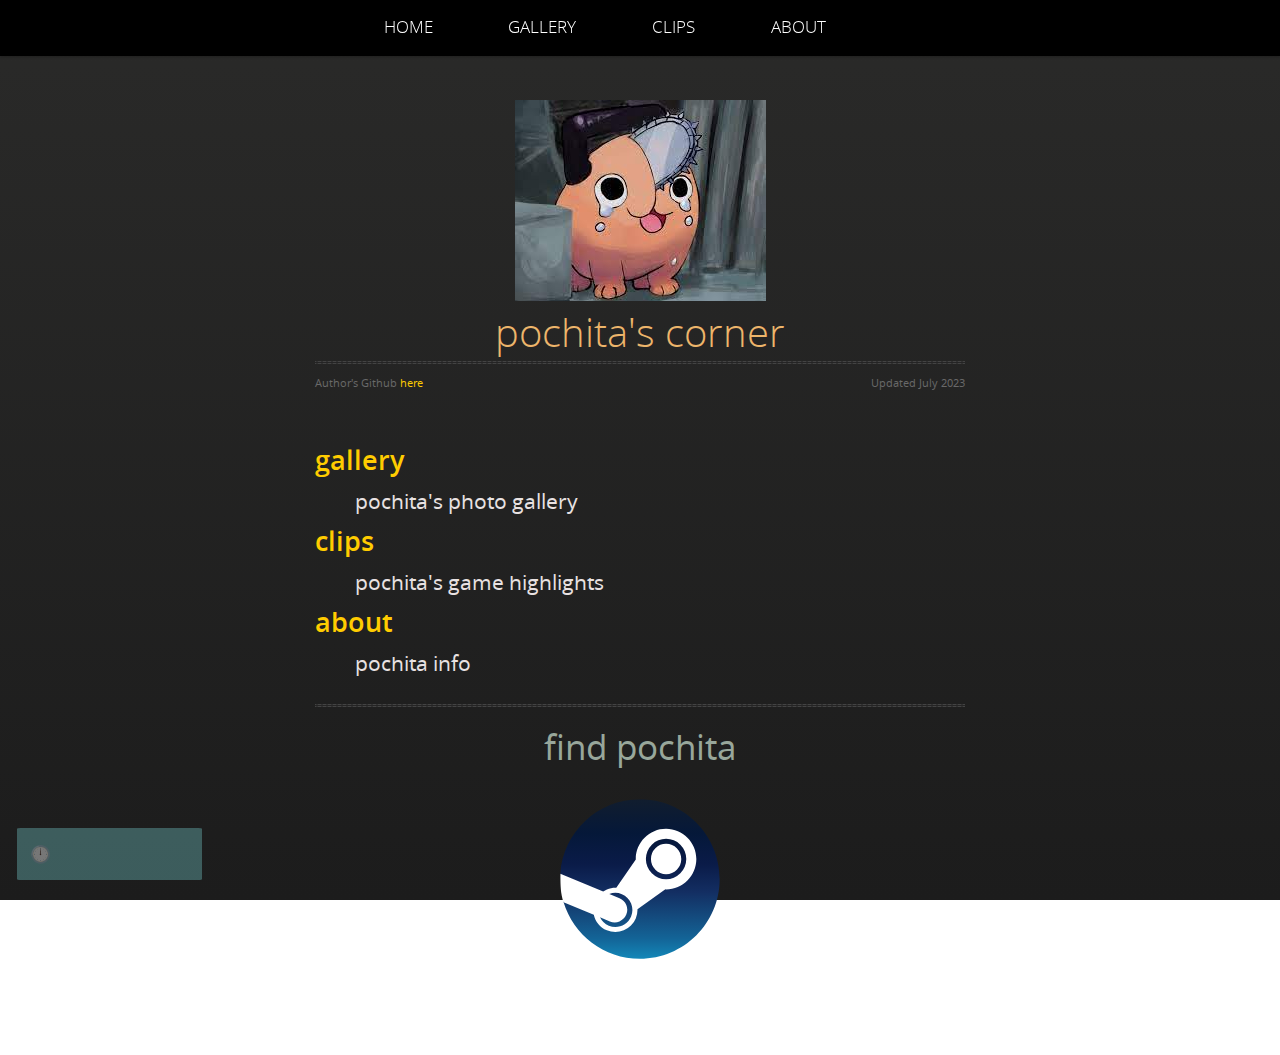
==== index.html @ b6801e61 "24JUL2023" ====
<!doctype html>
<html>
	<head>
		<meta charset = "utf-8">
		<meta http-equiv = "X-UA-Compatible" content = "chrome=1">
		<meta name = "viewport" content = "width = device-width, initial-scale = 1, maximum-scale = 1, user-scalable = no">

		<link rel = "stylesheet" href = "stylesheets/1defaultStyles.css">
		<link rel = "stylesheet" href = "stylesheets/github-dark.css">
		<link rel = "stylesheet" href = "stylesheets/scrolltoTopBtn.css">
		
		<script src = "javascripts/respond.js"> </script>
		<script src = "javascripts/jquery-1.9.0.min.js"> </script>
		
		<title> ようこそ ポチタ </title>
	</head>
  
	<body>
		<div id = "header">
			<nav>
				<li class = "topTab"> <a href = "index.html"> HOME </a> </li>
				<li class = "topTab"> <a href = "pagePhotos.html"> GALLERY </a> </li>
				<li class = "topTab"> <a href = "pageClips.html"> CLIPS </a> </li>
				<li class = "topTab"> <a href = "pageAbout.html"> ABOUT </a> </li>
			</nav>
		</div>

		<div class = "wrapper">
			<section>
				<div id = "title">
					<h1> <img src = "images/pochita1.png"> </h1>
					<h1> pochita's corner </h1>
					<hr>
					<span class="credits left"> Author's Github <a href = "https://github.com/Hank-Ng"> here </a> </span>
					<span class="credits right"> Updated July 2023 </span>
				</div>

				<h3>
					<dl>
						<dt> <a href = "pagePhotos.html"> gallery </a> </dt>
						<dd> pochita's photo gallery </dd>
						<dt> <a href = "pageClips.html"> clips </a> </dt>
						<dd> pochita's game highlights </dd>
						<dt> <a href = "pageAbout.html"> about </a> </dt>
						<dd> pochita info </dd>
					</dl>
				</h3>

				<hr>
				<center> <h2> find pochita </h2> </center> <br>
			
				<a href = "https://steamcommunity.com/id/xxxktrebel/" target = "_blank"> 
					<center> <img src = "images/steamIcon.svg" alt = "steam icon" width = 25% height = 25%> </center>
				</a>
		   
			</section>
		</div>

		<p class = timeBox> 🕛 <span id = 'time'> </span> </p>
		<script src = "javascripts/javaTime.js"> </script>

		<button class = "scrollToTopBtn showBtn" type = "button">
			<img src = "images/arrowUp.svg" border = "0" width = 16em height = 16em>
		</button>
		<script src = "javascripts/scrolltoTop.js"> </script>
	</body>
</html>
---- stylesheets/1defaultStyles.css ----
/* IMPORT FONTS */
@font-face {
  font-family: 'OpenSansLight';
  src: url("../fonts/OpenSans-Light-webfont.eot");
  src: url("../fonts/OpenSans-Light-webfont.eot?#iefix") format("embedded-opentype"), url("../fonts/OpenSans-Light-webfont.woff") format("woff"), url("../fonts/OpenSans-Light-webfont.ttf") format("truetype"), url("../fonts/OpenSans-Light-webfont.svg#OpenSansLight") format("svg");
  font-weight: normal;
  font-style: normal;
}

@font-face {
  font-family: 'OpenSansLightItalic';
  src: url("../fonts/OpenSans-LightItalic-webfont.eot");
  src: url("../fonts/OpenSans-LightItalic-webfont.eot?#iefix") format("embedded-opentype"), url("../fonts/OpenSans-LightItalic-webfont.woff") format("woff"), url("../fonts/OpenSans-LightItalic-webfont.ttf") format("truetype"), url("../fonts/OpenSans-LightItalic-webfont.svg#OpenSansLightItalic") format("svg");
  font-weight: normal;
  font-style: normal;
}

@font-face {
  font-family: 'OpenSansRegular';
  src: url("../fonts/OpenSans-Regular-webfont.eot");
  src: url("../fonts/OpenSans-Regular-webfont.eot?#iefix") format("embedded-opentype"), url("../fonts/OpenSans-Regular-webfont.woff") format("woff"), url("../fonts/OpenSans-Regular-webfont.ttf") format("truetype"), url("../fonts/OpenSans-Regular-webfont.svg#OpenSansRegular") format("svg");
  font-weight: normal;
  font-style: normal;
  -webkit-font-smoothing: antialiased;
}

@font-face {
  font-family: 'OpenSansItalic';
  src: url("../fonts/OpenSans-Italic-webfont.eot");
  src: url("../fonts/OpenSans-Italic-webfont.eot?#iefix") format("embedded-opentype"), url("../fonts/OpenSans-Italic-webfont.woff") format("woff"), url("../fonts/OpenSans-Italic-webfont.ttf") format("truetype"), url("../fonts/OpenSans-Italic-webfont.svg#OpenSansItalic") format("svg");
  font-weight: normal;
  font-style: normal;
  -webkit-font-smoothing: antialiased;
}

@font-face {
  font-family: 'OpenSansSemibold';
  src: url("../fonts/OpenSans-Semibold-webfont.eot");
  src: url("../fonts/OpenSans-Semibold-webfont.eot?#iefix") format("embedded-opentype"), url("../fonts/OpenSans-Semibold-webfont.woff") format("woff"), url("../fonts/OpenSans-Semibold-webfont.ttf") format("truetype"), url("../fonts/OpenSans-Semibold-webfont.svg#OpenSansSemibold") format("svg");
  font-weight: normal;
  font-style: normal;
  -webkit-font-smoothing: antialiased;
}

@font-face {
  font-family: 'OpenSansSemiboldItalic';
  src: url("../fonts/OpenSans-SemiboldItalic-webfont.eot");
  src: url("../fonts/OpenSans-SemiboldItalic-webfont.eot?#iefix") format("embedded-opentype"), url("../fonts/OpenSans-SemiboldItalic-webfont.woff") format("woff"), url("../fonts/OpenSans-SemiboldItalic-webfont.ttf") format("truetype"), url("../fonts/OpenSans-SemiboldItalic-webfont.svg#OpenSansSemiboldItalic") format("svg");
  font-weight: normal;
  font-style: normal;
  -webkit-font-smoothing: antialiased;
}

@font-face {
  font-family: 'OpenSansBold';
  src: url("../fonts/OpenSans-Bold-webfont.eot");
  src: url("../fonts/OpenSans-Bold-webfont.eot?#iefix") format("embedded-opentype"), url("../fonts/OpenSans-Bold-webfont.woff") format("woff"), url("../fonts/OpenSans-Bold-webfont.ttf") format("truetype"), url("../fonts/OpenSans-Bold-webfont.svg#OpenSansBold") format("svg");
  font-weight: normal;
  font-style: normal;
  -webkit-font-smoothing: antialiased;
}

@font-face {
  font-family: 'OpenSansBoldItalic';
  src: url("../fonts/OpenSans-BoldItalic-webfont.eot");
  src: url("../fonts/OpenSans-BoldItalic-webfont.eot?#iefix") format("embedded-opentype"), url("../fonts/OpenSans-BoldItalic-webfont.woff") format("woff"), url("../fonts/OpenSans-BoldItalic-webfont.ttf") format("truetype"), url("../fonts/OpenSans-BoldItalic-webfont.svg#OpenSansBoldItalic") format("svg");
  font-weight: normal;
  font-style: normal;
  -webkit-font-smoothing: antialiased;
}

/* =============================================================================
   HTML5 display definitions
   ========================================================================== */


article,
aside,
details,
figcaption,
figure,
footer,
header,
hgroup,
nav,
section,
summary {
  display: block;
}

/*
 * Corrects inline-block display not defined in IE6/7/8/9 & FF3
 */
audio,
canvas,
video {
  display: inline-block;
  *display: inline;
  *zoom: 1;
}

/* Prevents modern browsers from displaying 'audio' without controls */
audio:not([controls]) {
  display: none;
}

/* Addresses styling for 'hidden' attribute not present in IE7/8/9, FF3, S4
 * Known issue: no IE6 support */
[hidden] {
  display: none;
}

/* =============================================================================
   Base
   ========================================================================== */
/*
 * 1. Corrects text resizing oddly in IE6/7 when body font-size is set using em units
 *    http://clagnut.com/blog/348/#c790
 * 2. Prevents iOS text size adjust after orientation change, without disabling user zoom
 *    www.456bereastreet.com/archive/201012/controlling_text_size_in_safari_for_ios_without_disabling_user_zoom/
 */
html {
  font-size: 100%;
  /* 1 */
  -webkit-text-size-adjust: 100%;
  /* 2 */
  -ms-text-size-adjust: 100%;
  /* 2 */
}

/*
 * Addresses font-family inconsistency between 'textarea' and other form elements.
 */
html,
button,
input,
select,
textarea {
  font-family: sans-serif;
}

/*
 * Addresses margins handled incorrectly in IE6/7
 */
body {
  margin: 0;
}

/* =============================================================================
   Links
   ========================================================================== */
/*
 * Addresses outline displayed oddly in Chrome
 */
a:focus {
  outline: thin dotted;
}

/*
 * Improves readability when focused and also mouse hovered in all browsers
 * people.opera.com/patrickl/experiments/keyboard/test
 */
a:hover,
a:active {
  outline: 0;
}

/* FONTS */
h1 {
  font-size: 2em;
  margin: 0.67em 0;
}

h2 {
  font-size: 1.5em;
  margin: 0.83em 0;
}

h3 {
  font-size: 1.17em;
  margin: 1em 0;
}

h4 {
  font-size: 1em;
  margin: 1.33em 0;
}

h5 {
  font-size: 0.83em;
  margin: 1.67em 0;
}

h6 {
  font-size: 0.75em;
  margin: 2.33em 0;
}

/*
 * Addresses styling not present in IE7/8/9, S5, Chrome
 */
abbr[title] {
  border-bottom: 1px dotted;
}

/*
 * Addresses style set to 'bolder' in FF3+, S4/5, Chrome
*/
b,
strong {
  font-weight: bold;
}

blockquote {
  margin: 1em 40px;
}

/*
 * Addresses styling not present in S5, Chrome
 */
dfn {
  font-style: italic;
}

/*
 * Addresses styling not present in IE6/7/8/9
 */
mark {
  background: #ff0;
  color: #000;
}

/*
 * Addresses margins set differently in IE6/7
 */
p,
pre {
  margin: 1em 0;
}

/*
 * Corrects font family set oddly in IE6, S4/5, Chrome
 * en.wikipedia.org/wiki/User:Davidgothberg/Test59
 */
pre,
code,
kbd,
samp {
  font-family: monospace, serif;
  _font-family: 'courier new', monospace;
  font-size: 1em;
}

/*
 * 1. Addresses CSS quotes not supported in IE6/7
 * 2. Addresses quote property not supported in S4
 */
/* 1 */
q {
  quotes: none;
}

/* 2 */
q:before,
q:after {
  content: '';
  content: none;
}

small {
  font-size: 75%;
}

/*
 * Prevents sub and sup affecting line-height in all browsers
 * gist.github.com/413930
 */
sub,
sup {
  font-size: 75%;
  line-height: 0;
  position: relative;
  vertical-align: baseline;
}

sup {
  top: -0.5em;
}

sub {
  bottom: -0.25em;
}

/* =============================================================================
   Lists
   ========================================================================== */
/*
 * Addresses margins set differently in IE6/7
 */
dl,
menu,
ol,
ul {
  margin: 1em 0;
}

dd {
  margin: 0 0 0 40px;
}

/*
 * Addresses paddings set differently in IE6/7
 */
menu,
ol,
ul {
  padding: 0 0 0 40px;
}

/*
 * Corrects list images handled incorrectly in IE7
 */
nav ul,
nav ol {
  list-style: none;
  list-style-image: none;
}

/* =============================================================================
   Embedded content
   ========================================================================== */
/*
 * 1. Removes border when inside 'a' element in IE6/7/8/9, FF3
 * 2. Improves image quality when scaled in IE7
 *    code.flickr.com/blog/2008/11/12/on-ui-quality-the-little-things-client-side-image-resizing/
 */
img {
  border: 0;
  /* 1 */
  -ms-interpolation-mode: bicubic;
  /* 2 */
}

/*
 * Corrects overflow displayed oddly in IE9
 */
svg:not(:root) {
  overflow: hidden;
}

/* =============================================================================
   Figures
   ========================================================================== */
/*
 * Addresses margin not present in IE6/7/8/9, S5, O11
 */
figure {
  margin: 0;
}

/* =============================================================================
   Forms
   ========================================================================== */
/*
 * Corrects margin displayed oddly in IE6/7
 */
form {
  margin: 0;
}

/*
 * Define consistent border, margin, and padding
 */
fieldset {
  border: 1px solid #c0c0c0;
  margin: 0 2px;
  padding: 0.35em 0.625em 0.75em;
}

/*
 * 1. Corrects color not being inherited in IE6/7/8/9
 * 2. Corrects text not wrapping in FF3 
 * 3. Corrects alignment displayed oddly in IE6/7
 */
legend {
  border: 0;
  /* 1 */
  padding: 0;
  white-space: normal;
  /* 2 */
  *margin-left: -7px;
  /* 3 */
}

/*
 * 1. Corrects font size not being inherited in all browsers
 * 2. Addresses margins set differently in IE6/7, FF3+, S5, Chrome
 * 3. Improves appearance and consistency in all browsers
 */
button,
input,
select,
textarea {
  font-size: 100%;
  /* 1 */
  margin: 0;
  /* 2 */
  vertical-align: baseline;
  /* 3 */
}

/*
 * Addresses FF3/4 setting line-height on 'input' using !important in the UA stylesheet
 */
button,
input {
  line-height: normal;
  /* 1 */
}

/*
 * 1. Improves usability and consistency of cursor style between image-type 'input' and others
 * 2. Corrects inability to style clickable 'input' types in iOS
 * 3. Removes inner spacing in IE7 without affecting normal text inputs
 *    Known issue: inner spacing remains in IE6
 */
button,
input[type="button"],
input[type="reset"],
input[type="submit"] {
  cursor: pointer;
  /* 1 */
  -webkit-appearance: button;
  /* 2 */
  overflow: visible;
  /* 3 */
}

/*
 * Re-set default cursor for disabled elements
 */
button[disabled],
input[disabled] {
  cursor: default;
}

/*
 * 1. Addresses box sizing set to content-box in IE8/9
 * 2. Removes excess padding in IE8/9
 * 3. Removes excess padding in IE7
      Known issue: excess padding remains in IE6
 */
input[type="checkbox"],
input[type="radio"] {
  box-sizing: border-box;
  /* 1 */
  padding: 0;
  /* 2 */
  *height: 13px;
  /* 3 */
  *width: 13px;
  /* 3 */
}

/*
 * 1. Addresses appearance set to searchfield in S5, Chrome
 * 2. Addresses box-sizing set to border-box in S5, Chrome (include -moz to future-proof)
 */
input[type="search"] {
  -webkit-appearance: textfield;
  /* 1 */
  -moz-box-sizing: content-box;
  -webkit-box-sizing: content-box;
  /* 2 */
  box-sizing: content-box;
}

/*
 * Removes inner padding and search cancel button in S5, Chrome on OS X
 */
input[type="search"]::-webkit-search-decoration,
input[type="search"]::-webkit-search-cancel-button {
  -webkit-appearance: none;
}

/*
 * Removes inner padding and border in FF3+
 * www.sitepen.com/blog/2008/05/14/the-devils-in-the-details-fixing-dojos-toolbar-buttons/
 */
button::-moz-focus-inner,
input::-moz-focus-inner {
  border: 0;
  padding: 0;
}

/*
 * 1. Removes default vertical scrollbar in IE6/7/8/9
 * 2. Improves readability and alignment in all browsers
 */
textarea {
  overflow: auto;
  /* 1 */
  vertical-align: top;
  /* 2 */
}

/* Remove most spacing between table cells */
table {
  border-collapse: collapse;
  border-spacing: 0;
}

/* STYLING - body */
body {
  padding: 0px 0px 20px 0px;
  margin: 0px;
  font: 14px/1.5 "OpenSansRegular", "Helvetica Neue", Helvetica, sans-serif;
  color: #f0e7d5;
  font-weight: normal;
  background: #252525;
  background-attachment: fixed !important;
  background: -webkit-gradient(linear, 50% 0%, 50% 100%, color-stop(0%, #2a2a29), color-stop(100%, #1c1c1c));
  background: -webkit-linear-gradient(#2a2a29, #1c1c1c);
  background: -moz-linear-gradient(#2a2a29, #1c1c1c);
  background: -o-linear-gradient(#2a2a29, #1c1c1c);
  background: -ms-linear-gradient(#2a2a29, #1c1c1c);
  background: linear-gradient(#2a2a29, #1c1c1c);
}

h1, h2, h3, h4, h5, h6 {
  color: #e8e8e8;
  margin: 0 0 10px;
  font-family: 'OpenSansRegular', "Helvetica Neue", Helvetica, sans-serif;
  font-weight: normal;
}

p, ul, ol, table, pre, dl {
  margin: 0 0 20px;
}

dd {
  font-size: 21px;
  color: #e9e2e2;
}

h1, h2, h3 {
  line-height: 1.1;
}

h1 {
  font-size: 42px;
  color: #edb56b
}

h2 {
  font-size: 35px;
  color: #98a79b;
}

h3 {
  font-size: 27px;
  line-height: 150%;
  font-family: 'OpenSansRegular', "Helvetica Neue", Helvetica, Arial, sans-serif !important;
  font-weight: normal;
  color: #6fbdbe;
}

h4, h5, h6 {
  color: #e8e8e8;
}

a {
  color: #ffcc00;
  font-weight: 400;
  text-decoration: none;
}

a:hover {
  color: #ffeb9b;
  /* text-decoration: none; */
}

a small {
  font-size: 11px;
  color: #666;
  margin-top: -0.6em;
  display: block;
}

strong {
  font-family: 'OpenSansBold', "Helvetica Neue", Helvetica, Arial, sans-serif !important;
  font-weight: normal;
}

.wrapper {
	max-width: 650px;
	margin: 0 auto;
	position: relative;
	padding: 0 20px;
}

/* Others */
section img {
  max-width: 100%;
}

blockquote {
  border-left: 3px solid #ffcc00;
  margin: 0;
  padding: 0 0 0 20px;
  font-style: italic;
}

code {
  font-family: "Lucida Sans", Monaco, Bitstream Vera Sans Mono, Lucida Console, Terminal;
  color: #efefef;
  font-size: 13px;
  margin: 0 4px;
  padding: 4px 6px;
  -moz-border-radius: 2px;
  -webkit-border-radius: 2px;
  -o-border-radius: 2px;
  -ms-border-radius: 2px;
  -khtml-border-radius: 2px;
  border-radius: 2px;
}

pre {
  padding: 8px 15px;
  background: #191919;
  -moz-border-radius: 2px;
  -webkit-border-radius: 2px;
  -o-border-radius: 2px;
  -ms-border-radius: 2px;
  -khtml-border-radius: 2px;
  border-radius: 2px;
  border: 1px solid #121212;
  -moz-box-shadow: inset 0 1px 3px rgba(0, 0, 0, 0.3);
  -webkit-box-shadow: inset 0 1px 3px rgba(0, 0, 0, 0.3);
  -o-box-shadow: inset 0 1px 3px rgba(0, 0, 0, 0.3);
  box-shadow: inset 0 1px 3px rgba(0, 0, 0, 0.3);
  overflow: auto;
  overflow-y: hidden;
}
pre code {
  color: #efefef;
  text-shadow: 0px 1px 0px #000;
  margin: 0;
  padding: 0;
}

table {
  width: 100%;
  border-collapse: collapse;
}

th {
  text-align: left;
  padding: 5px 10px;
  border-bottom: 1px solid #434343;
  color: #b6b6b6;
  font-family: 'OpenSansSemibold', "Helvetica Neue", Helvetica, Arial, sans-serif !important;
  font-weight: normal;
}

td {
  text-align: left;
  padding: 5px 10px;
  border-bottom: 1px solid #434343;
}

hr {
  border: 0;
  outline: none;
  height: 5px;
  background: transparent url("../images/hr.gif") center center repeat-x;
  margin: 0 0 20px;
}

dt {
  color: #F0E7D5;
  font-family: 'OpenSansSemibold', "Helvetica Neue", Helvetica, Arial, sans-serif !important;
  font-weight: normal;
}

/* WEBSITE HEADER */
#header {
  z-index: 100;
  left: 0;
  top: 0;
  height: 4em;
  width: 100%;
  position: fixed;
  background: black;
  -moz-box-shadow: 0px 1px 3px rgba(0, 0, 0, 0.25);
  -webkit-box-shadow: 0px 1px 3px rgba(0, 0, 0, 0.25);
  -o-box-shadow: 0px 1px 3px rgba(0, 0, 0, 0.25);
  box-shadow: 0px 1px 3px rgba(0, 0, 0, 0.25);
}

#header nav {
  max-width: 42em;
  padding: 0 10px;
  background: black;
  margin: 6px auto;
}

#header nav li {
  font-family: 'OpenSansLight', "Helvetica Neue", Helvetica, Arial, sans-serif;
  font-weight: bold;
}

#header nav li a {
  color: white;
  padding: 0.6em 1em 0em 1em;
  margin-top: 4px;
  line-height: 14px;
  font-size: 1.2em;
  display: inline-block;
  text-align: center;
  text-decoration: none;
}

#header nav li.topTab {
	position: relative;
	display: flex;
	align-items: center;
	margin: 0 1.5em 0 1.5em;
  float: left;
}

#header nav li.topTab:after {
  content: '';
  position: absolute;
  width: 100%;
  transform: scaleX(0);
  height: 2px;
  bottom: -0.5em;
  left: 0;
  background-color: #ffcc00;
  transform-origin: bottom right;
  transition: transform 0.5s ease-out;
}

#header nav li.topTab:hover:after {
  transform: scaleX(1);
  transform-origin: bottom left;
}

/* STYLING FOR section */
section {
  max-width: 650px;
  padding: 30px 0px 50px 0px;
  margin: 20px 0;
  margin-top: 70px;
}
section #title {
  border: 0;
  outline: none;
  margin: 0 0 50px 0;
  padding: 0 0 5px 0;
}
section #title h1 {
  font-family: 'OpenSansLight', "Helvetica Neue", Helvetica, Arial, sans-serif;
  font-weight: normal;
  font-size: 40px;
  text-align: center;
  line-height: 36px;
}
section #title p {
  color: #d7cfbe;
  font-family: 'OpenSansLight', "Helvetica Neue", Helvetica, Arial, sans-serif;
  font-weight: normal;
  font-size: 18px;
  text-align: center;
}
section #title .credits {
  font-size: 11px;
  font-family: 'OpenSansRegular', "Helvetica Neue", Helvetica, Arial, sans-serif;
  font-weight: normal;
  color: #696969;
  margin-top: -10px;
}
section #title .credits.left {
  float: left;
}
section #title .credits.right {
  float: right;
}

/* Styling for Video Page */
.videoRow {
	display: flex;
	align-items: center;
	flex-wrap: wrap;
}

.videoCol {
	flex-basis: 50%;
	min-width: 200px;
}

.videoFeatured {
	width: 83%;
	margin: auto;
	position: relative;
	border-radius: 6px;
	overflow: hidden;
}	

.videoSmall_img_row {
	display: flex;
	background: #efefef;
	margin: 25px 150px;
	align-items: center;
	border-radius: 8px;
	overflow: hidden;
	width: 32%;
}

.videoSmall_img {
	position: relative;
}

.videoSmall_img img{
	width: 100px;
}

.playButton {
	width: 60px;
	position: absolute;
	left: 50%;
	top: 50%;
	transform: translate(-50%, -50%);
	cursor: pointer;
}
	
.videoSmall_img .playButton {
	width: 35px;
}

.videoBox {
	width: 80%;
	position: absolute;
	left: 50%;
	top: 60%;
	transform: translate(-50%, -50%);
}

video:focus {
	outline: none;
}

.closeButton {
	position: absolute;
	top: 10px;
	right: 100px;
  z-index: 10;
	width: 30px;
	cursor: pointer;
}

/* Fixed container box for time */
.timeBox {
  background-color: #6fbdbe;
  border: none;
  border-radius: 2%;
  color: #ffffff;
  display: block;
  font-size: 1.2em;
  position: fixed;
  padding: 0.8em 0.8em;
  bottom: 0em;
  width: 9.4em;
  left: 1em;
  z-index: 100;
  opacity: 0.4;
}

.timeBox:hover {
  background-color: #6fbdbe;
  opacity: 1;
}

/* STYLING FOR MEDIA OF DIFFERENT SIZES */
@media print, screen and (max-width: 1080px) {
  .timeBox {
    opacity: 0;
  }

  .timeBox:hover {
    opacity: 0;
  }
}

@media print, screen and (max-width: 720px) {
  #title .credits {
    display: block;
    width: 100%;
    line-height: 30px;
    text-align: center;
  }
  #title .credits .left {
    float: none;
    display: block;
  }
  #title .credits .right {
    float: none;
    display: block;
  }
}

@media print, screen and (max-width: 480px) {
  #header {
    margin-top: -20px;
  }

  section {
    margin-top: 40px;
  }

  nav {
    display: inline-block;
    font-size: 0.8em;
  }
}
---- stylesheets/github-dark.css ----
/*!
 * GitHub Dark v0.3.0
 * Copyright (c) 2012 - 2016 GitHub, Inc.
 * Licensed under MIT (https://github.com/primer/github-syntax-theme-generator/blob/master/LICENSE)
 */

.pl-c /* comment, punctuation.definition.comment, string.comment */ {
  color: #969896;
}

.pl-c1 /* constant, entity.name.constant, variable.other.constant, variable.language, support, meta.property-name, support.constant, support.variable, meta.module-reference, markup.raw, meta.diff.header */,
.pl-s .pl-v /* string variable */ {
  color: #0099cd;
}

.pl-e /* entity */,
.pl-en /* entity.name */ {
  color: #9774cb;
}

.pl-smi /* variable.parameter.function, storage.modifier.package, storage.modifier.import, storage.type.java, variable.other */,
.pl-s .pl-s1 /* string source */ {
  color: #ddd;
}

.pl-ent /* entity.name.tag */ {
  color: #7bcc72;
}

.pl-k /* keyword, storage, storage.type */ {
  color: #cc2372;
}

.pl-s /* string */,
.pl-pds /* punctuation.definition.string, source.regexp, string.regexp.character-class */,
.pl-s .pl-pse .pl-s1 /* string punctuation.section.embedded source */,
.pl-sr /* string.regexp */,
.pl-sr .pl-cce /* string.regexp constant.character.escape */,
.pl-sr .pl-sre /* string.regexp source.ruby.embedded */,
.pl-sr .pl-sra /* string.regexp string.regexp.arbitrary-repitition */ {
  color: #3c66e2;
}

.pl-v /* variable */,
.pl-smw /* sublimelinter.mark.warning */ {
  color: #fb8764;
}

.pl-bu /* invalid.broken, invalid.deprecated, invalid.unimplemented, message.error, brackethighlighter.unmatched, sublimelinter.mark.error */ {
  color: #e63525;
}

.pl-ii /* invalid.illegal */ {
  color: #f8f8f8;
  background-color: #e63525;
}

.pl-c2 /* carriage-return */ {
  color: #f8f8f8;
  background-color: #e63525;
}

.pl-c2::before /* carriage-return */ {
  content: "^M";
}

.pl-sr .pl-cce /* string.regexp constant.character.escape */ {
  font-weight: bold;
  color: #7bcc72;
}

.pl-ml /* markup.list */ {
  color: #c26b2b;
}

.pl-mh /* markup.heading */,
.pl-mh .pl-en /* markup.heading entity.name */,
.pl-ms /* meta.separator */ {
  font-weight: bold;
  color: #264ec5;
}

.pl-mq /* markup.quote */ {
  color: #00acac;
}

.pl-mi /* markup.italic */ {
  font-style: italic;
  color: #ddd;
}

.pl-mb /* markup.bold */ {
  font-weight: bold;
  color: #ddd;
}

.pl-md /* markup.deleted, meta.diff.header.from-file, punctuation.definition.deleted */ {
  color: #bd2c00;
  background-color: #ffecec;
}

.pl-mi1 /* markup.inserted, meta.diff.header.to-file, punctuation.definition.inserted */ {
  color: #55a532;
  background-color: #eaffea;
}

.pl-mc /* markup.changed, punctuation.definition.changed */ {
  color: #ef9700;
  background-color: #ffe3b4;
}

.pl-mi2 /* markup.ignored, markup.untracked */ {
  color: #d8d8d8;
  background-color: #808080;
}

.pl-mdr /* meta.diff.range */ {
  font-weight: bold;
  color: #9774cb;
}

.pl-mo /* meta.output */ {
  color: #264ec5;
}

.pl-ba /* brackethighlighter.tag, brackethighlighter.curly, brackethighlighter.round, brackethighlighter.square, brackethighlighter.angle, brackethighlighter.quote */ {
  color: #e1e1e1;
}

.pl-sg /* sublimelinter.gutter-mark */ {
  color: #6e7880;
}

.pl-corl /* constant.other.reference.link, string.other.link */ {
  text-decoration: underline;
  color: #3c66e2;
}
---- stylesheets/scrolltoTopBtn.css ----
.scrollToTopBtn {
    display: block;
    background-color: #6fbdbe;
    border: none;
    border-radius: 50%;
    color: #ffffff;
    cursor: pointer;
    font-size: 0.75em;
    width: 4.7em;
    position: fixed;
    padding: 1.5em 1.5em;
    bottom: 2em;
    right: 2em;
    z-index: 100;
    opacity: 0;
    transform: translateX(100px);
    transition: all 0.7s ease;
}

.showBtn {
    opacity: 0.6;
    transform: translateX(0px);
    transition: all 0.7s ease;
}
  
.showBtn:hover {
    opacity: 1;
}

.scrollToTopBtn .fa-arrow-circle-up {
    font-size: 48px;
}
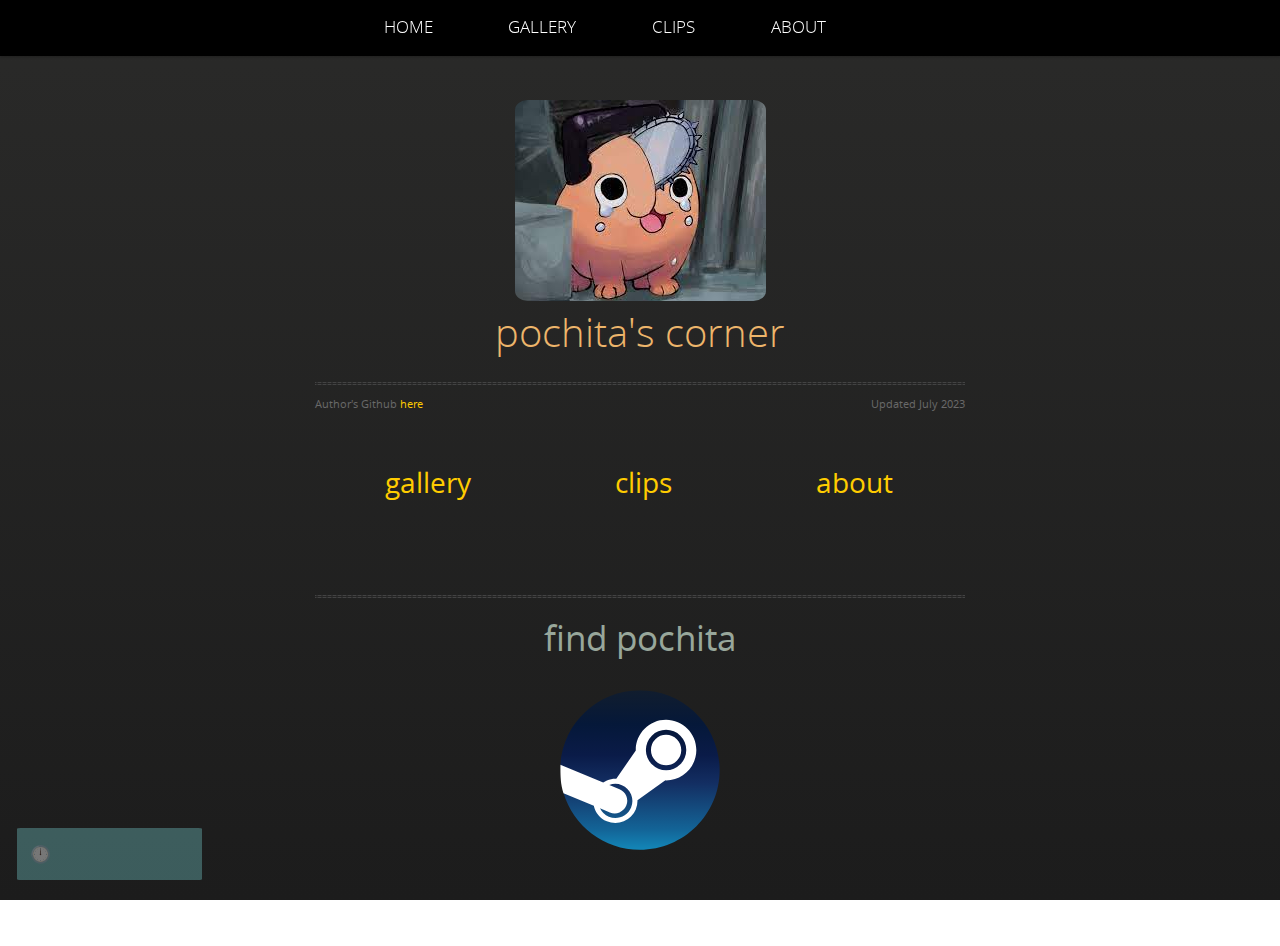
==== commit d26cc84e: "update27JUL2023" ====
--- a/index.html
+++ b/index.html
@@ -5,18 +5,16 @@
 		<meta http-equiv = "X-UA-Compatible" content = "chrome=1">
 		<meta name = "viewport" content = "width = device-width, initial-scale = 1, maximum-scale = 1, user-scalable = no">
 
-		<link rel = "stylesheet" href = "stylesheets/1defaultStyles.css">
-		<link rel = "stylesheet" href = "stylesheets/github-dark.css">
-		<link rel = "stylesheet" href = "stylesheets/scrolltoTopBtn.css">
-		
-		<script src = "javascripts/respond.js"> </script>
-		<script src = "javascripts/jquery-1.9.0.min.js"> </script>
-		
+		<link rel = "stylesheet" href = "css/mainStyle.css">
+		<link rel = "stylesheet" href = "css/github-dark.css">
+		<link rel = "stylesheet" href = "css/scrolltoTopBtn.css">
+		<link rel = "stylesheet" href = "css/animate.css">
+
 		<title> ようこそ ポチタ </title>
 	</head>
   
 	<body>
-		<div id = "header">
+		<div class = "header cbp-af-header">
 			<nav>
 				<li class = "topTab"> <a href = "index.html"> HOME </a> </li>
 				<li class = "topTab"> <a href = "pagePhotos.html"> GALLERY </a> </li>
@@ -28,27 +26,31 @@
 		<div class = "wrapper">
 			<section>
 				<div id = "title">
-					<h1> <img src = "images/pochita1.png"> </h1>
+					<h1 class = "wow fadeInDown">
+						<img src = "images/pochita1.png">
+					</h1>
 					<h1> pochita's corner </h1>
+					<br>
 					<hr>
 					<span class="credits left"> Author's Github <a href = "https://github.com/Hank-Ng"> here </a> </span>
 					<span class="credits right"> Updated July 2023 </span>
 				</div>
 
-				<h3>
-					<dl>
-						<dt> <a href = "pagePhotos.html"> gallery </a> </dt>
-						<dd> pochita's photo gallery </dd>
-						<dt> <a href = "pageClips.html"> clips </a> </dt>
-						<dd> pochita's game highlights </dd>
-						<dt> <a href = "pageAbout.html"> about </a> </dt>
-						<dd> pochita info </dd>
-					</dl>
-				</h3>
+				<div id = "home">
+					<a class = galleryLink href = "pagePhotos.html"> gallery </a>
+					<a class = clipLink href = "pageClips.html"> clips </a>
+					<a class = aboutLink href = "pageAbout.html"> about </a>
+					
+					<p class = galleryExpand> photo gallery </p>
+					<p class = clipExpand> video highlights </p>
+					<p class = aboutExpand> what is this site </p>
+					<br> <br> <br> <br>
+				</div>
 
 				<hr>
-				<center> <h2> find pochita </h2> </center> <br>
-			
+				<center> <h2> find pochita </h2> </center>
+				<br>
+				
 				<a href = "https://steamcommunity.com/id/xxxktrebel/" target = "_blank"> 
 					<center> <img src = "images/steamIcon.svg" alt = "steam icon" width = 25% height = 25%> </center>
 				</a>
@@ -62,6 +64,12 @@
 		<button class = "scrollToTopBtn showBtn" type = "button">
 			<img src = "images/arrowUp.svg" border = "0" width = 16em height = 16em>
 		</button>
+
 		<script src = "javascripts/scrolltoTop.js"> </script>
+		<script src = "javascripts/respond.js"> </script>
+		<script src = "javascripts/jquery-1.9.0.min.js"> </script>
+		<script src = "javascripts/classie.js"> </script>
+		<script src = "javascripts/cbpAnimatedHeader.js"> </script>
+		<script src = "javascripts/wow.min.js"> </script>
 	</body>
 </html>
--- a/css/mainStyle.css
+++ b/css/mainStyle.css
@@ -0,0 +1,1031 @@
+/* || IMPORT FONTS */
+@font-face {
+  font-family: 'OpenSansLight';
+  src: url("../fonts/OpenSans-Light-webfont.eot");
+  src: url("../fonts/OpenSans-Light-webfont.eot?#iefix") format("embedded-opentype"), url("../fonts/OpenSans-Light-webfont.woff") format("woff"), url("../fonts/OpenSans-Light-webfont.ttf") format("truetype"), url("../fonts/OpenSans-Light-webfont.svg#OpenSansLight") format("svg");
+  font-weight: normal;
+  font-style: normal;
+}
+
+@font-face {
+  font-family: 'OpenSansLightItalic';
+  src: url("../fonts/OpenSans-LightItalic-webfont.eot");
+  src: url("../fonts/OpenSans-LightItalic-webfont.eot?#iefix") format("embedded-opentype"), url("../fonts/OpenSans-LightItalic-webfont.woff") format("woff"), url("../fonts/OpenSans-LightItalic-webfont.ttf") format("truetype"), url("../fonts/OpenSans-LightItalic-webfont.svg#OpenSansLightItalic") format("svg");
+  font-weight: normal;
+  font-style: normal;
+}
+
+@font-face {
+  font-family: 'OpenSansRegular';
+  src: url("../fonts/OpenSans-Regular-webfont.eot");
+  src: url("../fonts/OpenSans-Regular-webfont.eot?#iefix") format("embedded-opentype"), url("../fonts/OpenSans-Regular-webfont.woff") format("woff"), url("../fonts/OpenSans-Regular-webfont.ttf") format("truetype"), url("../fonts/OpenSans-Regular-webfont.svg#OpenSansRegular") format("svg");
+  font-weight: normal;
+  font-style: normal;
+  -webkit-font-smoothing: antialiased;
+}
+
+@font-face {
+  font-family: 'OpenSansItalic';
+  src: url("../fonts/OpenSans-Italic-webfont.eot");
+  src: url("../fonts/OpenSans-Italic-webfont.eot?#iefix") format("embedded-opentype"), url("../fonts/OpenSans-Italic-webfont.woff") format("woff"), url("../fonts/OpenSans-Italic-webfont.ttf") format("truetype"), url("../fonts/OpenSans-Italic-webfont.svg#OpenSansItalic") format("svg");
+  font-weight: normal;
+  font-style: normal;
+  -webkit-font-smoothing: antialiased;
+}
+
+@font-face {
+  font-family: 'OpenSansSemibold';
+  src: url("../fonts/OpenSans-Semibold-webfont.eot");
+  src: url("../fonts/OpenSans-Semibold-webfont.eot?#iefix") format("embedded-opentype"), url("../fonts/OpenSans-Semibold-webfont.woff") format("woff"), url("../fonts/OpenSans-Semibold-webfont.ttf") format("truetype"), url("../fonts/OpenSans-Semibold-webfont.svg#OpenSansSemibold") format("svg");
+  font-weight: normal;
+  font-style: normal;
+  -webkit-font-smoothing: antialiased;
+}
+
+@font-face {
+  font-family: 'OpenSansSemiboldItalic';
+  src: url("../fonts/OpenSans-SemiboldItalic-webfont.eot");
+  src: url("../fonts/OpenSans-SemiboldItalic-webfont.eot?#iefix") format("embedded-opentype"), url("../fonts/OpenSans-SemiboldItalic-webfont.woff") format("woff"), url("../fonts/OpenSans-SemiboldItalic-webfont.ttf") format("truetype"), url("../fonts/OpenSans-SemiboldItalic-webfont.svg#OpenSansSemiboldItalic") format("svg");
+  font-weight: normal;
+  font-style: normal;
+  -webkit-font-smoothing: antialiased;
+}
+
+@font-face {
+  font-family: 'OpenSansBold';
+  src: url("../fonts/OpenSans-Bold-webfont.eot");
+  src: url("../fonts/OpenSans-Bold-webfont.eot?#iefix") format("embedded-opentype"), url("../fonts/OpenSans-Bold-webfont.woff") format("woff"), url("../fonts/OpenSans-Bold-webfont.ttf") format("truetype"), url("../fonts/OpenSans-Bold-webfont.svg#OpenSansBold") format("svg");
+  font-weight: normal;
+  font-style: normal;
+  -webkit-font-smoothing: antialiased;
+}
+
+@font-face {
+  font-family: 'OpenSansBoldItalic';
+  src: url("../fonts/OpenSans-BoldItalic-webfont.eot");
+  src: url("../fonts/OpenSans-BoldItalic-webfont.eot?#iefix") format("embedded-opentype"), url("../fonts/OpenSans-BoldItalic-webfont.woff") format("woff"), url("../fonts/OpenSans-BoldItalic-webfont.ttf") format("truetype"), url("../fonts/OpenSans-BoldItalic-webfont.svg#OpenSansBoldItalic") format("svg");
+  font-weight: normal;
+  font-style: normal;
+  -webkit-font-smoothing: antialiased;
+}
+
+/* =============================================================================
+   HTML5 display definitions
+   ========================================================================== */
+
+
+article,
+aside,
+details,
+figcaption,
+figure,
+footer,
+header,
+hgroup,
+nav,
+section,
+summary {
+  display: block;
+}
+
+/*
+ * Corrects inline-block display not defined in IE6/7/8/9 & FF3
+ */
+audio,
+canvas,
+video {
+  display: inline-block;
+  *display: inline;
+  *zoom: 1;
+}
+
+/* Prevents modern browsers from displaying 'audio' without controls */
+audio:not([controls]) {
+  display: none;
+}
+
+/* Addresses styling for 'hidden' attribute not present in IE7/8/9, FF3, S4
+ * Known issue: no IE6 support */
+[hidden] {
+  display: none;
+}
+
+/* =============================================================================
+   Base
+   ========================================================================== */
+/*
+ * 1. Corrects text resizing oddly in IE6/7 when body font-size is set using em units
+ *    http://clagnut.com/blog/348/#c790
+ * 2. Prevents iOS text size adjust after orientation change, without disabling user zoom
+ *    www.456bereastreet.com/archive/201012/controlling_text_size_in_safari_for_ios_without_disabling_user_zoom/
+ */
+html {
+  font-size: 100%;
+  /* 1 */
+  -webkit-text-size-adjust: 100%;
+  /* 2 */
+  -ms-text-size-adjust: 100%;
+  /* 2 */
+}
+
+/*
+ * Addresses font-family inconsistency between 'textarea' and other form elements.
+ */
+html,
+button,
+input,
+select,
+textarea {
+  font-family: sans-serif;
+}
+
+/*
+ * Addresses margins handled incorrectly in IE6/7
+ */
+body {
+  margin: 0;
+}
+
+/* =============================================================================
+   Links
+   ========================================================================== */
+/*
+ * Addresses outline displayed oddly in Chrome
+ */
+a:focus {
+  outline: thin dotted;
+}
+
+/*
+ * Improves readability when focused and also mouse hovered in all browsers
+ * people.opera.com/patrickl/experiments/keyboard/test
+ */
+a:hover,
+a:active {
+  outline: 0;
+}
+
+/* || FONTS */
+h1 {
+  font-size: 2em;
+  margin: 0.67em 0;
+}
+
+h2 {
+  font-size: 1.5em;
+  margin: 0.83em 0;
+}
+
+h3 {
+  font-size: 1.17em;
+  margin: 1em 0;
+}
+
+h4 {
+  font-size: 1em;
+  margin: 1.33em 0;
+}
+
+h5 {
+  font-size: 0.83em;
+  margin: 1.67em 0;
+}
+
+h6 {
+  font-size: 0.75em;
+  margin: 2.33em 0;
+}
+
+/*
+ * Addresses styling not present in IE7/8/9, S5, Chrome
+ */
+abbr[title] {
+  border-bottom: 1px dotted;
+}
+
+/*
+ * Addresses style set to 'bolder' in FF3+, S4/5, Chrome
+*/
+b,
+strong {
+  font-weight: bold;
+}
+
+blockquote {
+  margin: 1em 40px;
+}
+
+/*
+ * Addresses styling not present in S5, Chrome
+ */
+dfn {
+  font-style: italic;
+}
+
+/*
+ * Addresses styling not present in IE6/7/8/9
+ */
+mark {
+  background: #ff0;
+  color: #000;
+}
+
+/*
+ * Addresses margins set differently in IE6/7
+ */
+p,
+pre {
+  margin: 1em 0;
+}
+
+/*
+ * Corrects font family set oddly in IE6, S4/5, Chrome
+ * en.wikipedia.org/wiki/User:Davidgothberg/Test59
+ */
+pre,
+code,
+kbd,
+samp {
+  font-family: monospace, serif;
+  _font-family: 'courier new', monospace;
+  font-size: 1em;
+}
+
+/*
+ * 1. Addresses CSS quotes not supported in IE6/7
+ * 2. Addresses quote property not supported in S4
+ */
+/* 1 */
+q {
+  quotes: none;
+}
+
+/* 2 */
+q:before,
+q:after {
+  content: '';
+  content: none;
+}
+
+small {
+  font-size: 75%;
+}
+
+/*
+ * Prevents sub and sup affecting line-height in all browsers
+ * gist.github.com/413930
+ */
+sub,
+sup {
+  font-size: 75%;
+  line-height: 0;
+  position: relative;
+  vertical-align: baseline;
+}
+
+sup {
+  top: -0.5em;
+}
+
+sub {
+  bottom: -0.25em;
+}
+
+/* =============================================================================
+   Lists
+   ========================================================================== */
+/*
+ * Addresses margins set differently in IE6/7
+ */
+dl,
+menu,
+ol,
+ul {
+  margin: 1em 0;
+}
+
+dd {
+  margin: 0 0 0 40px;
+}
+
+/*
+ * Addresses paddings set differently in IE6/7
+ */
+menu,
+ol,
+ul {
+  padding: 0 0 0 40px;
+}
+
+/*
+ * Corrects list images handled incorrectly in IE7
+ */
+nav ul,
+nav ol {
+  list-style: none;
+  list-style-image: none;
+}
+
+/* =============================================================================
+   Embedded content
+   ========================================================================== */
+/*
+ * 1. Removes border when inside 'a' element in IE6/7/8/9, FF3
+ * 2. Improves image quality when scaled in IE7
+ *    code.flickr.com/blog/2008/11/12/on-ui-quality-the-little-things-client-side-image-resizing/
+ */
+img {
+  border: 0;
+  /* 1 */
+  -ms-interpolation-mode: bicubic;
+  /* 2 */
+}
+
+/*
+ * Corrects overflow displayed oddly in IE9
+ */
+svg:not(:root) {
+  overflow: hidden;
+}
+
+/* =============================================================================
+   Figures
+   ========================================================================== */
+/*
+ * Addresses margin not present in IE6/7/8/9, S5, O11
+ */
+figure {
+  margin: 0;
+}
+
+/* =============================================================================
+   Forms
+   ========================================================================== */
+/*
+ * Corrects margin displayed oddly in IE6/7
+ */
+form {
+  margin: 0;
+}
+
+/*
+ * Define consistent border, margin, and padding
+ */
+fieldset {
+  border: 1px solid #c0c0c0;
+  margin: 0 2px;
+  padding: 0.35em 0.625em 0.75em;
+}
+
+/*
+ * 1. Corrects color not being inherited in IE6/7/8/9
+ * 2. Corrects text not wrapping in FF3 
+ * 3. Corrects alignment displayed oddly in IE6/7
+ */
+legend {
+  border: 0;
+  /* 1 */
+  padding: 0;
+  white-space: normal;
+  /* 2 */
+  *margin-left: -7px;
+  /* 3 */
+}
+
+/*
+ * 1. Corrects font size not being inherited in all browsers
+ * 2. Addresses margins set differently in IE6/7, FF3+, S5, Chrome
+ * 3. Improves appearance and consistency in all browsers
+ */
+button,
+input,
+select,
+textarea {
+  font-size: 100%;
+  /* 1 */
+  margin: 0;
+  /* 2 */
+  vertical-align: baseline;
+  /* 3 */
+}
+
+/*
+ * Addresses FF3/4 setting line-height on 'input' using !important in the UA stylesheet
+ */
+button,
+input {
+  line-height: normal;
+  /* 1 */
+}
+
+/*
+ * 1. Improves usability and consistency of cursor style between image-type 'input' and others
+ * 2. Corrects inability to style clickable 'input' types in iOS
+ * 3. Removes inner spacing in IE7 without affecting normal text inputs
+ *    Known issue: inner spacing remains in IE6
+ */
+button,
+input[type="button"],
+input[type="reset"],
+input[type="submit"] {
+  cursor: pointer;
+  /* 1 */
+  -webkit-appearance: button;
+  /* 2 */
+  overflow: visible;
+  /* 3 */
+}
+
+/*
+ * Re-set default cursor for disabled elements
+ */
+button[disabled],
+input[disabled] {
+  cursor: default;
+}
+
+/*
+ * 1. Addresses box sizing set to content-box in IE8/9
+ * 2. Removes excess padding in IE8/9
+ * 3. Removes excess padding in IE7
+      Known issue: excess padding remains in IE6
+ */
+input[type="checkbox"],
+input[type="radio"] {
+  box-sizing: border-box;
+  /* 1 */
+  padding: 0;
+  /* 2 */
+  *height: 13px;
+  /* 3 */
+  *width: 13px;
+  /* 3 */
+}
+
+/*
+ * 1. Addresses appearance set to searchfield in S5, Chrome
+ * 2. Addresses box-sizing set to border-box in S5, Chrome (include -moz to future-proof)
+ */
+input[type="search"] {
+  -webkit-appearance: textfield;
+  /* 1 */
+  -moz-box-sizing: content-box;
+  -webkit-box-sizing: content-box;
+  /* 2 */
+  box-sizing: content-box;
+}
+
+/*
+ * Removes inner padding and search cancel button in S5, Chrome on OS X
+ */
+input[type="search"]::-webkit-search-decoration,
+input[type="search"]::-webkit-search-cancel-button {
+  -webkit-appearance: none;
+}
+
+/*
+ * Removes inner padding and border in FF3+
+ * www.sitepen.com/blog/2008/05/14/the-devils-in-the-details-fixing-dojos-toolbar-buttons/
+ */
+button::-moz-focus-inner,
+input::-moz-focus-inner {
+  border: 0;
+  padding: 0;
+}
+
+/*
+ * 1. Removes default vertical scrollbar in IE6/7/8/9
+ * 2. Improves readability and alignment in all browsers
+ */
+textarea {
+  overflow: auto;
+  /* 1 */
+  vertical-align: top;
+  /* 2 */
+}
+
+/* Remove most spacing between table cells */
+table {
+  border-collapse: collapse;
+  border-spacing: 0;
+}
+
+/* || body */
+body {
+  padding: 0px 0px 20px 0px;
+  margin: 0px;
+  font: 14px/1.5 "OpenSansRegular", "Helvetica Neue", Helvetica, sans-serif;
+  color: #f0e7d5;
+  font-weight: normal;
+  background: #252525;
+  background-attachment: fixed !important;
+  background: -webkit-gradient(linear, 50% 0%, 50% 100%, color-stop(0%, #2a2a29), color-stop(100%, #1c1c1c));
+  background: -webkit-linear-gradient(#2a2a29, #1c1c1c);
+  background: -moz-linear-gradient(#2a2a29, #1c1c1c);
+  background: -o-linear-gradient(#2a2a29, #1c1c1c);
+  background: -ms-linear-gradient(#2a2a29, #1c1c1c);
+  background: linear-gradient(#2a2a29, #1c1c1c);
+}
+
+h1, h2, h3, h4, h5, h6 {
+  margin: 0 0 10px;
+  font-family: 'OpenSansRegular', "Helvetica Neue", Helvetica, sans-serif;
+  font-weight: normal;
+}
+
+p, ul, ol, table, pre, dl {
+  margin: 0 0 20px;
+}
+
+dd {
+  font-size: 21px;
+  color: #e9e2e2;
+}
+
+h1, h2, h3 {
+  line-height: 1.1;
+}
+
+h1 {
+  font-size: 42px;
+  color: #edb56b
+}
+
+h2 {
+  font-size: 35px;
+  color: #98a79b;
+}
+
+h3 {
+  font-size: 27px;
+  line-height: 150%;
+  font-family: 'OpenSansRegular', "Helvetica Neue", Helvetica, Arial, sans-serif !important;
+  color: #6fbdbe;
+}
+
+h4, h5, h6 {
+  color: #e8e8e8;
+}
+
+a {
+  color: #ffcc00;
+  font-weight: 400;
+  text-decoration: none;
+}
+
+a:hover {
+  color: #ffeb9b;
+}
+
+a small {
+  font-size: 11px;
+  color: #666;
+  margin-top: -0.6em;
+  display: block;
+}
+
+strong {
+  font-family: 'OpenSansBold', "Helvetica Neue", Helvetica, Arial, sans-serif !important;
+  font-weight: normal;
+}
+
+.wrapper {
+	max-width: 650px;
+	margin: 0 auto;
+	position: relative;
+	padding: 0 20px;
+}
+
+blockquote {
+  border-left: 3px solid #ffcc00;
+  margin: 0;
+  padding: 0 0 0 20px;
+  font-style: italic;
+}
+
+code {
+  font-family: "Lucida Sans", Monaco, Bitstream Vera Sans Mono, Lucida Console, Terminal;
+  color: #efefef;
+  font-size: 13px;
+  margin: 0 4px;
+  padding: 4px 6px;
+  -moz-border-radius: 2px;
+  -webkit-border-radius: 2px;
+  -o-border-radius: 2px;
+  -ms-border-radius: 2px;
+  -khtml-border-radius: 2px;
+  border-radius: 2px;
+}
+
+pre {
+  padding: 8px 15px;
+  background: #191919;
+  -moz-border-radius: 2px;
+  -webkit-border-radius: 2px;
+  -o-border-radius: 2px;
+  -ms-border-radius: 2px;
+  -khtml-border-radius: 2px;
+  border-radius: 2px;
+  border: 1px solid #121212;
+  -moz-box-shadow: inset 0 1px 3px rgba(0, 0, 0, 0.3);
+  -webkit-box-shadow: inset 0 1px 3px rgba(0, 0, 0, 0.3);
+  -o-box-shadow: inset 0 1px 3px rgba(0, 0, 0, 0.3);
+  box-shadow: inset 0 1px 3px rgba(0, 0, 0, 0.3);
+  overflow: auto;
+  overflow-y: hidden;
+}
+
+pre code {
+  color: #efefef;
+  text-shadow: 0px 1px 0px #000;
+  margin: 0;
+  padding: 0;
+}
+
+table {
+  width: 100%;
+  border-collapse: collapse;
+}
+
+th {
+  text-align: left;
+  padding: 5px 10px;
+  border-bottom: 1px solid #434343;
+  color: #b6b6b6;
+  font-family: 'OpenSansSemibold', "Helvetica Neue", Helvetica, Arial, sans-serif !important;
+  font-weight: normal;
+}
+
+td {
+  text-align: left;
+  padding: 5px 10px;
+  border-bottom: 1px solid #434343;
+}
+
+hr {
+  border: 0;
+  outline: none;
+  height: 5px;
+  background: transparent url("../images/hr.gif") center center repeat-x;
+  margin: 0 0 20px;
+}
+
+dt {
+  color: #F0E7D5;
+  font-family: 'OpenSansSemibold', "Helvetica Neue", Helvetica, Arial, sans-serif !important;
+  font-weight: normal;
+}
+
+/* || Website header */
+.header {
+  z-index: 100;
+  left: 0;
+  top: 0;
+  height: 4em;
+  width: 100%;
+  position: fixed;
+  background: black;
+  -moz-box-shadow: 0px 1px 3px rgba(0, 0, 0, 0.25);
+  -webkit-box-shadow: 0px 1px 3px rgba(0, 0, 0, 0.25);
+  -o-box-shadow: 0px 1px 3px rgba(0, 0, 0, 0.25);
+  box-shadow: 0px 1px 3px rgba(0, 0, 0, 0.25);
+  -webkit-transition: all 0.7s;
+  transition: all 0.7s;
+}
+
+.header nav {
+  max-width: 42em;
+  padding: 0 10px;
+  background: black;
+  margin: 6px auto;
+}
+
+.header nav li {
+  font-family: 'OpenSansLight', "Helvetica Neue", Helvetica, Arial, sans-serif;
+  font-weight: bold;
+}
+
+.header nav li a {
+  color: white;
+  padding: 0.6em 1em 0em 1em;
+  margin-top: 4px;
+  font-size: 1.2em;
+  line-height: 14px;
+  display: inline-block;
+  text-align: center;
+  text-decoration: none;
+}
+
+.cbp-af-header-shrink {
+  height: 3.5em;
+  font-size: 0.8em;
+  opacity: 0.4;
+}
+
+.cbp-af-header-shrink.header nav li a {
+  padding-top: 0.3em;
+}
+
+.header nav li.topTab {
+  position: relative;
+  display: flex;
+  align-items: center;
+  margin: 0 1.5em 0 1.5em;
+  float: left;
+}
+
+.header nav li.topTab:after {
+  content: '';
+  position: absolute;
+  width: 100%;
+  transform: scaleX(0);
+  height: 2px;
+  bottom: -0.5em;
+  left: 0;
+  background-color: #ffcc00;
+  transform-origin: bottom right;
+  transition: transform 0.5s ease-out;
+}
+
+.header nav li.topTab:hover:after {
+  transform: scaleX(1);
+  transform-origin: bottom left;
+}
+
+/* || section */
+section {
+  max-width: 650px;
+  padding: 30px 0px 50px 0px;
+  margin: 20px 0;
+  margin-top: 70px;
+}
+
+section #title {
+  border: 0;
+  outline: none;
+  margin: 0 0 50px 0;
+  padding: 0 0 5px 0;
+}
+
+section #title h1 {
+  font-family: 'OpenSansLight', "Helvetica Neue", Helvetica, Arial, sans-serif;
+  font-weight: normal;
+  font-size: 40px;
+  text-align: center;
+  line-height: 36px;
+}
+
+section #title h1 img {
+  border-radius: 5%;
+}
+
+section #title .credits {
+  font-size: 11px;
+  font-family: 'OpenSansRegular', "Helvetica Neue", Helvetica, Arial, sans-serif;
+  font-weight: normal;
+  color: #696969;
+  margin-top: -10px;
+}
+
+section #title .credits.left {
+  float: left;
+}
+
+section #title .credits.right {
+  float: right;
+}
+
+.galleryLink, .clipLink, .aboutLink {
+  font-size: 2em;
+  display: inline-block;
+  text-align: center;
+  margin: 0em 2.5em 1em 2.5em;
+  position: relative;
+}
+
+.galleryLink:after, .clipLink:after, .aboutLink:after {
+  content: '';
+  position: absolute;
+  width: 100%;
+  transform: scaleX(0);
+  height: 2px;
+  bottom: -0.2em;
+  left: 0;
+  background-color: white;
+  transform-origin: bottom right;
+  transition: transform 0.5s ease-out;
+}
+
+.galleryLink:hover:after, .clipLink:hover:after, .aboutLink:hover:after {
+  transform: scaleX(1);
+  transform-origin: bottom left;
+}
+
+.galleryExpand, .clipExpand, .aboutExpand {
+  font-size: 1.5em;
+  color: transparent;
+  position: absolute;
+  display: block;
+  width: 650px;
+  text-align: center;
+}
+
+.galleryLink:hover ~ .galleryExpand, .clipLink:hover ~ .clipExpand, .aboutLink:hover ~ .aboutExpand{
+  color: white;
+  transition: all 1.2s ease-in;
+}
+
+/* || Gallery Page */
+.galleryWrapper {
+	max-width: 1280px;
+	margin: 0 auto;
+	position: relative;
+	padding: 0 20px;
+}
+
+.gallerySection {
+  max-width: 1280px;
+  padding: 30px 0px 50px 0px;
+  margin: 20px 0;
+  margin-top: 70px;
+}
+
+#carousel {
+  margin: 40px 0;
+}
+
+#carousel img {
+  max-width: 1280px;
+  max-height: 520px;
+  object-fit: contain;
+}
+
+/* || Video Page */
+.videoWrapper {
+  position: relative;
+  max-width: 1280px;
+  height: 905px;
+	margin: 0 auto;
+  padding: 10px 0;
+}
+
+.videoSection {
+  position: relative;
+  max-width: 1280px;
+  padding: 80px 0 20px 0;
+  margin: auto;
+}
+
+.videoContainer {
+  position: relative;
+  width: 100%;
+  height: 0;
+  padding-bottom: calc(var(--aspect-ratio, 0.5625) * 100%);
+}
+
+.videoContainer iframe {
+  position: absolute;
+  width: 100%;
+  height: 100%;
+  top: 0;
+  left: 0;
+}
+
+
+.videoRow {
+	display: flex;
+	align-items: center;
+	flex-wrap: wrap;
+}
+
+.videoCol {
+	flex-basis: 50%;
+	min-width: 200px;
+}
+
+.videoFeatured {
+	width: 83%;
+	margin: auto;
+	position: relative;
+	border-radius: 6px;
+	overflow: hidden;
+}	
+
+.videoSmall_img_row {
+	display: flex;
+	background: #efefef;
+	margin: 25px 150px;
+	align-items: center;
+	border-radius: 8px;
+	overflow: hidden;
+	width: 32%;
+}
+
+.videoSmall_img {
+	position: relative;
+}
+
+.videoSmall_img img{
+	width: 100px;
+}
+
+.playButton {
+	width: 60px;
+	position: absolute;
+	left: 50%;
+	top: 50%;
+	transform: translate(-50%, -50%);
+	cursor: pointer;
+}
+	
+.videoSmall_img .playButton {
+	width: 35px;
+}
+
+.videoBox {
+	width: 80%;
+	position: absolute;
+	left: 50%;
+	top: 60%;
+	transform: translate(-50%, -50%);
+}
+
+video:focus {
+	outline: none;
+}
+
+.closeButton {
+	position: absolute;
+	top: 10px;
+	right: 100px;
+  z-index: 10;
+	width: 30px;
+	cursor: pointer;
+}
+
+/* || A fixed container box for time */
+.timeBox {
+  background-color: #6fbdbe;
+  border: none;
+  border-radius: 2%;
+  color: #ffffff;
+  display: block;
+  font-size: 1.2em;
+  position: fixed;
+  padding: 0.8em 0.8em;
+  bottom: 0em;
+  width: 9.4em;
+  left: 1em;
+  z-index: 100;
+  opacity: 0.4;
+  transition: all 2s ease;
+}
+
+.timeBox:hover {
+  background-color: #6fbdbe;
+  opacity: 1;
+  transition: all 2s ease;
+}
+
+/* || STYLING FOR MEDIA OF DIFFERENT SIZES */
+@media print, screen and (max-width: 1080px) {
+  .timeBox {
+    opacity: 0;
+  }
+
+  .timeBox:hover {
+    opacity: 0;
+  }
+}
+
+@media print, screen and (max-width: 720px) {
+  #title .credits {
+    display: block;
+    width: 100%;
+    line-height: 30px;
+    text-align: center;
+  }
+  #title .credits .left {
+    float: none;
+    display: block;
+  }
+  #title .credits .right {
+    float: none;
+    display: block;
+  }
+}
+
+@media print, screen and (max-width: 480px) {
+  #header {
+    margin-top: -20px;
+  }
+
+  section {
+    margin-top: 40px;
+  }
+
+  nav {
+    display: inline-block;
+    font-size: 0.8em;
+  }
+}--- a/css/github-dark.css
+++ b/css/github-dark.css
@@ -0,0 +1,138 @@
+/*!
+ * GitHub Dark v0.3.0
+ * Copyright (c) 2012 - 2016 GitHub, Inc.
+ * Licensed under MIT (https://github.com/primer/github-syntax-theme-generator/blob/master/LICENSE)
+ */
+
+.pl-c /* comment, punctuation.definition.comment, string.comment */ {
+  color: #969896;
+}
+
+.pl-c1 /* constant, entity.name.constant, variable.other.constant, variable.language, support, meta.property-name, support.constant, support.variable, meta.module-reference, markup.raw, meta.diff.header */,
+.pl-s .pl-v /* string variable */ {
+  color: #0099cd;
+}
+
+.pl-e /* entity */,
+.pl-en /* entity.name */ {
+  color: #9774cb;
+}
+
+.pl-smi /* variable.parameter.function, storage.modifier.package, storage.modifier.import, storage.type.java, variable.other */,
+.pl-s .pl-s1 /* string source */ {
+  color: #ddd;
+}
+
+.pl-ent /* entity.name.tag */ {
+  color: #7bcc72;
+}
+
+.pl-k /* keyword, storage, storage.type */ {
+  color: #cc2372;
+}
+
+.pl-s /* string */,
+.pl-pds /* punctuation.definition.string, source.regexp, string.regexp.character-class */,
+.pl-s .pl-pse .pl-s1 /* string punctuation.section.embedded source */,
+.pl-sr /* string.regexp */,
+.pl-sr .pl-cce /* string.regexp constant.character.escape */,
+.pl-sr .pl-sre /* string.regexp source.ruby.embedded */,
+.pl-sr .pl-sra /* string.regexp string.regexp.arbitrary-repitition */ {
+  color: #3c66e2;
+}
+
+.pl-v /* variable */,
+.pl-smw /* sublimelinter.mark.warning */ {
+  color: #fb8764;
+}
+
+.pl-bu /* invalid.broken, invalid.deprecated, invalid.unimplemented, message.error, brackethighlighter.unmatched, sublimelinter.mark.error */ {
+  color: #e63525;
+}
+
+.pl-ii /* invalid.illegal */ {
+  color: #f8f8f8;
+  background-color: #e63525;
+}
+
+.pl-c2 /* carriage-return */ {
+  color: #f8f8f8;
+  background-color: #e63525;
+}
+
+.pl-c2::before /* carriage-return */ {
+  content: "^M";
+}
+
+.pl-sr .pl-cce /* string.regexp constant.character.escape */ {
+  font-weight: bold;
+  color: #7bcc72;
+}
+
+.pl-ml /* markup.list */ {
+  color: #c26b2b;
+}
+
+.pl-mh /* markup.heading */,
+.pl-mh .pl-en /* markup.heading entity.name */,
+.pl-ms /* meta.separator */ {
+  font-weight: bold;
+  color: #264ec5;
+}
+
+.pl-mq /* markup.quote */ {
+  color: #00acac;
+}
+
+.pl-mi /* markup.italic */ {
+  font-style: italic;
+  color: #ddd;
+}
+
+.pl-mb /* markup.bold */ {
+  font-weight: bold;
+  color: #ddd;
+}
+
+.pl-md /* markup.deleted, meta.diff.header.from-file, punctuation.definition.deleted */ {
+  color: #bd2c00;
+  background-color: #ffecec;
+}
+
+.pl-mi1 /* markup.inserted, meta.diff.header.to-file, punctuation.definition.inserted */ {
+  color: #55a532;
+  background-color: #eaffea;
+}
+
+.pl-mc /* markup.changed, punctuation.definition.changed */ {
+  color: #ef9700;
+  background-color: #ffe3b4;
+}
+
+.pl-mi2 /* markup.ignored, markup.untracked */ {
+  color: #d8d8d8;
+  background-color: #808080;
+}
+
+.pl-mdr /* meta.diff.range */ {
+  font-weight: bold;
+  color: #9774cb;
+}
+
+.pl-mo /* meta.output */ {
+  color: #264ec5;
+}
+
+.pl-ba /* brackethighlighter.tag, brackethighlighter.curly, brackethighlighter.round, brackethighlighter.square, brackethighlighter.angle, brackethighlighter.quote */ {
+  color: #e1e1e1;
+}
+
+.pl-sg /* sublimelinter.gutter-mark */ {
+  color: #6e7880;
+}
+
+.pl-corl /* constant.other.reference.link, string.other.link */ {
+  text-decoration: underline;
+  color: #3c66e2;
+}
+
--- a/css/scrolltoTopBtn.css
+++ b/css/scrolltoTopBtn.css
@@ -0,0 +1,32 @@
+.scrollToTopBtn {
+    display: block;
+    background-color: #6fbdbe;
+    border: none;
+    border-radius: 50%;
+    color: #ffffff;
+    cursor: pointer;
+    font-size: 0.75em;
+    width: 4.7em;
+    position: fixed;
+    padding: 1.5em 1.5em;
+    bottom: 2em;
+    right: 2em;
+    z-index: 100;
+    opacity: 0;
+    transform: translateX(100px);
+    transition: all 0.7s ease;
+}
+
+.showBtn {
+    opacity: 0.6;
+    transform: translateX(0px);
+    transition: all 0.7s ease;
+}
+  
+.showBtn:hover {
+    opacity: 1;
+}
+
+.scrollToTopBtn .fa-arrow-circle-up {
+    font-size: 48px;
+}